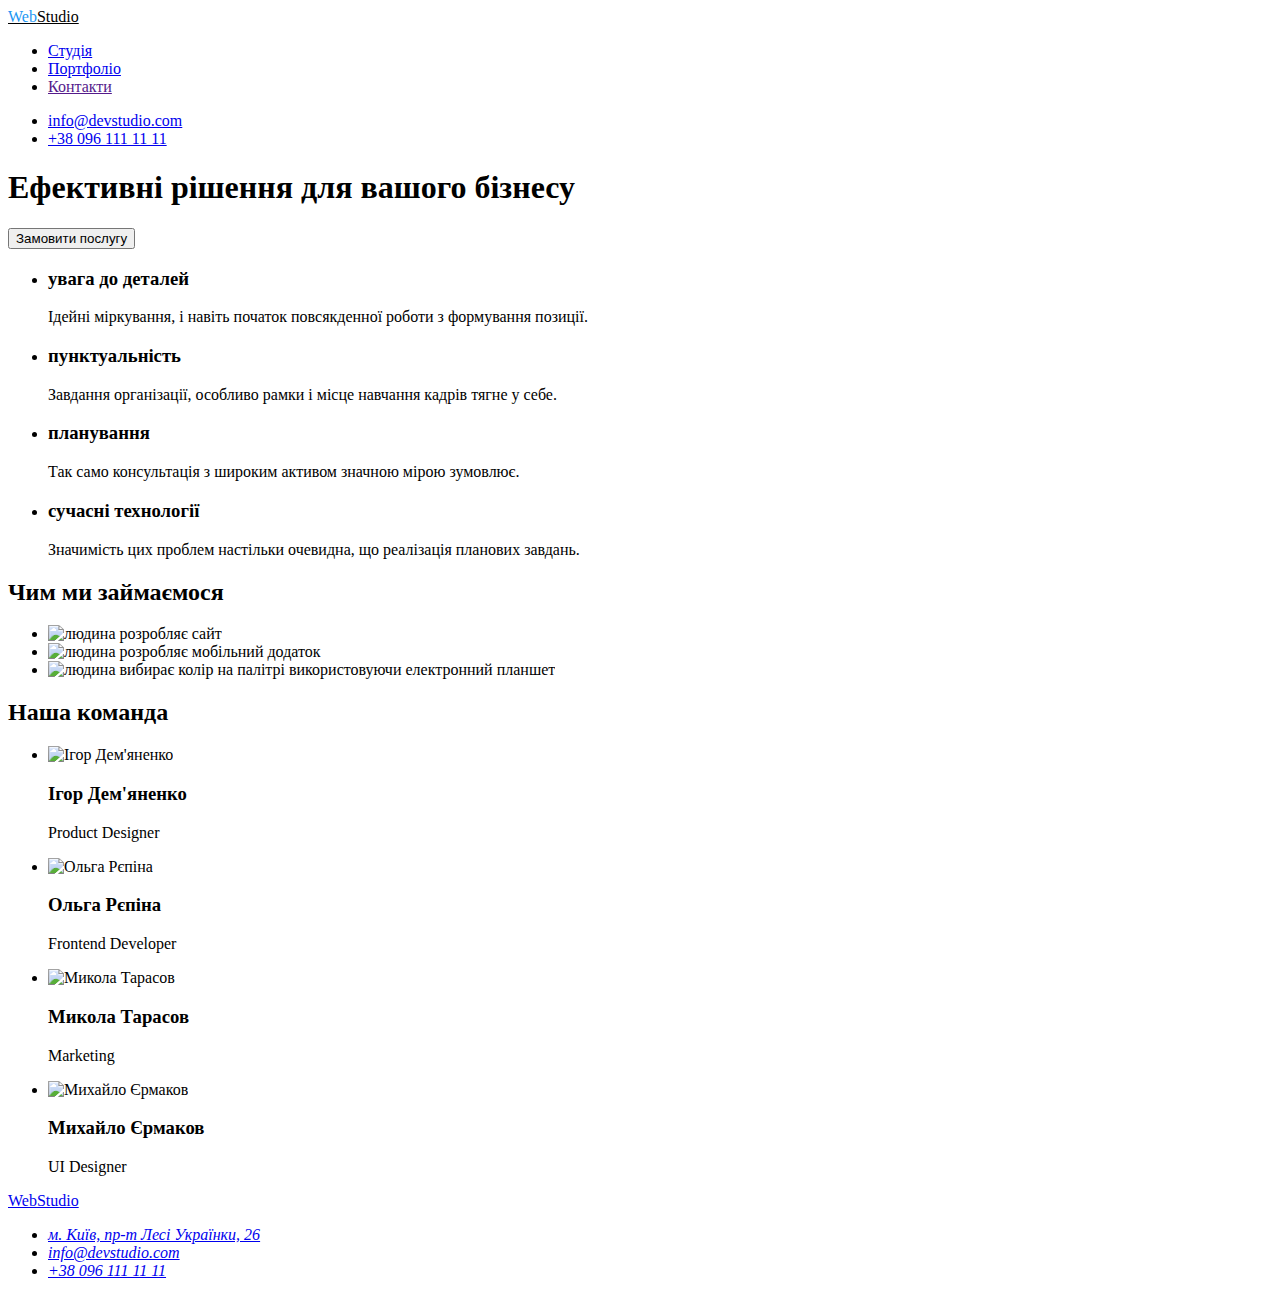
==== index.html @ b7144960 "html markup done" ====
<!DOCTYPE html>
<html lang="uk">
  <head>
    <meta charset="UTF-8" />
    <meta
      name="viewport"
      content="width=device-width, user-scalable=no, initial-scale=1.0, maximum-scale=1.0, minimum-scale=1.0"
    />
    <meta http-equiv="X-UA-Compatible" content="ie=edge" />
    <link rel="stylesheet" href="./css/styles.css" />
    <title>Document</title>
  </head>

  <body>
    <!--<header> -->
    <header class="header">
      <nav>
        <a href="./index.html" lang="en" class="logo"><span class="logo-web">Web</span>Studio</a>
        <ul class="list">
          <li><a href="./index.html">Студія</a></li>
          <li><a href="./portfolio.html">Портфоліо</a></li>
          <li><a href="">Контакти</a></li>
        </ul>
      </nav>
      <ul>
        <li><a href="mailto:info@devstudio.com">info@devstudio.com</a></li>
        <li><a href="tel:+380961111111">+38 096 111 11 11</a></li>
      </ul>
    </header>
    <main>
      <!--Hero-->
      <section>
        <h1>
          Ефективні рішення для вашого бізнесу
        </h1>
        <button type="button">Замовити послугу</button>
      </section>
      <!--peculiarity-->
      <section>
        <h2 class="visually-hidden">Наші переваги</h2>
        <ul>
          <li>
            <h3>увага до деталей</h3>
            <p>
              Ідейні міркування, і навіть початок повсякденної роботи з
              формування позиції.
            </p>
          </li>
          <li>
            <h3>пунктуальність</h3>
            <p>
              Завдання організації, особливо рамки і місце навчання кадрів тягне
              у себе.
            </p>
          </li>
          <li>
            <h3>планування</h3>
            <p>
              Так само консультація з широким активом значною мірою зумовлює.
            </p>
          </li>
          <li>
            <h3>сучасні технології</h3>
            <p>
              Значимість цих проблем настільки очевидна, що реалізація планових
              завдань.
            </p>
          </li>
        </ul>
      </section>
      <!--What we do-->
      <section>
        <h2>Чим ми займаємося</h2>
        <ul>
          <li>
            <img
              src="./images/what-we-do-1.jpg"
              alt="людина розробляє сайт"
              width="370"
            />
          </li>
          <li>
            <img
              src="./images/what-we-do-2.jpg"
              alt="людина розробляє мобільний додаток"
              width="370"
            />
          </li>
          <li>
            <img
              src="./images/what-we-do-3.jpg"
              alt="людина вибирає колір на палітрі використовуючи електронний планшет"
              width="370"
            />
          </li>
        </ul>
      </section>
      <!--Crew-->
      <section>
        <h2>Наша команда</h2>
        <ul>
          <li>
            <img
              src="./images/1-crew-igor.jpg"
              alt="Ігор Дем'яненко"
              width="270"
            />
            <h3>Ігор Дем'яненко</h3>
            <p lang="en">Product Designer</p>
          </li>
          <li>
            <img
              src="./images/2-crew-olga.jpg"
              alt="Ольга Рєпіна"
              width="270"
            />
            <h3>Ольга Рєпіна</h3>
            <p lang="en">Frontend Developer</p>
          </li>
          <li>
            <img
              src="./images/3-crew-mykola.jpg"
              alt="Микола Тарасов"
              width="270"
            />
            <h3>Микола Тарасов</h3>
            <p lang="en">Marketing</p>
          </li>
          <li>
            <img
              src="./images/4-crew-myhajlo.jpg"
              alt="Михайло Єрмаков"
              width="270"
            />
            <h3>Михайло Єрмаков</h3>
            <p lang="en">UI Designer</p>
          </li>
        </ul>
      </section>
    </main>
    <footer>
      <a href="./index.html" lang="en">WebStudio</a>
      <address>
        <ul>
          <li>
            <a
              href="https://goo.gl/maps/737W861gWsL9Yp3m6"
              target="_blank"
              rel="noopener nofollow"
              >м. Київ, пр-т Лесі Українки, 26</a
            >
          </li>
          <li><a href="mailto:info@devstudio.com">info@devstudio.com</a></li>
          <li><a href="tel:+380961111111">+38 096 111 11 11</a></li>
        </ul>
      </address>
    </footer>
  </body>
</html>
---- css/styles.css ----
/* Цвет темный основного текста  #212121*/
/* Белый цвет основного текста #FFFFFF*/
/* Цвет дополнительного серого текста #757575*/
/* Синий акцентный цвет #2196F3*/
/*#EEEEEE*/
/* Цвет лого #000000*/
/*#F5F4FA*/
/*цвет контакты футер #FFFFFF 60%*/
/* Цвет бэкграунд герой футер #2F303A*/
/*#ECECEC*/

.visually-hidden {
  position: absolute;
  white-space: nowrap;
  width: 1px;
  height: 1px;
  overflow: hidden;
  border: 0;
  padding: 0;
  clip: rect(0 0 0 0);
  clip-path: inset(50%);
  margin: -1px;
}
.logo {
  color: #000000;
}
.logo-web {
  color: #2196F3; }
/*Site nav*/
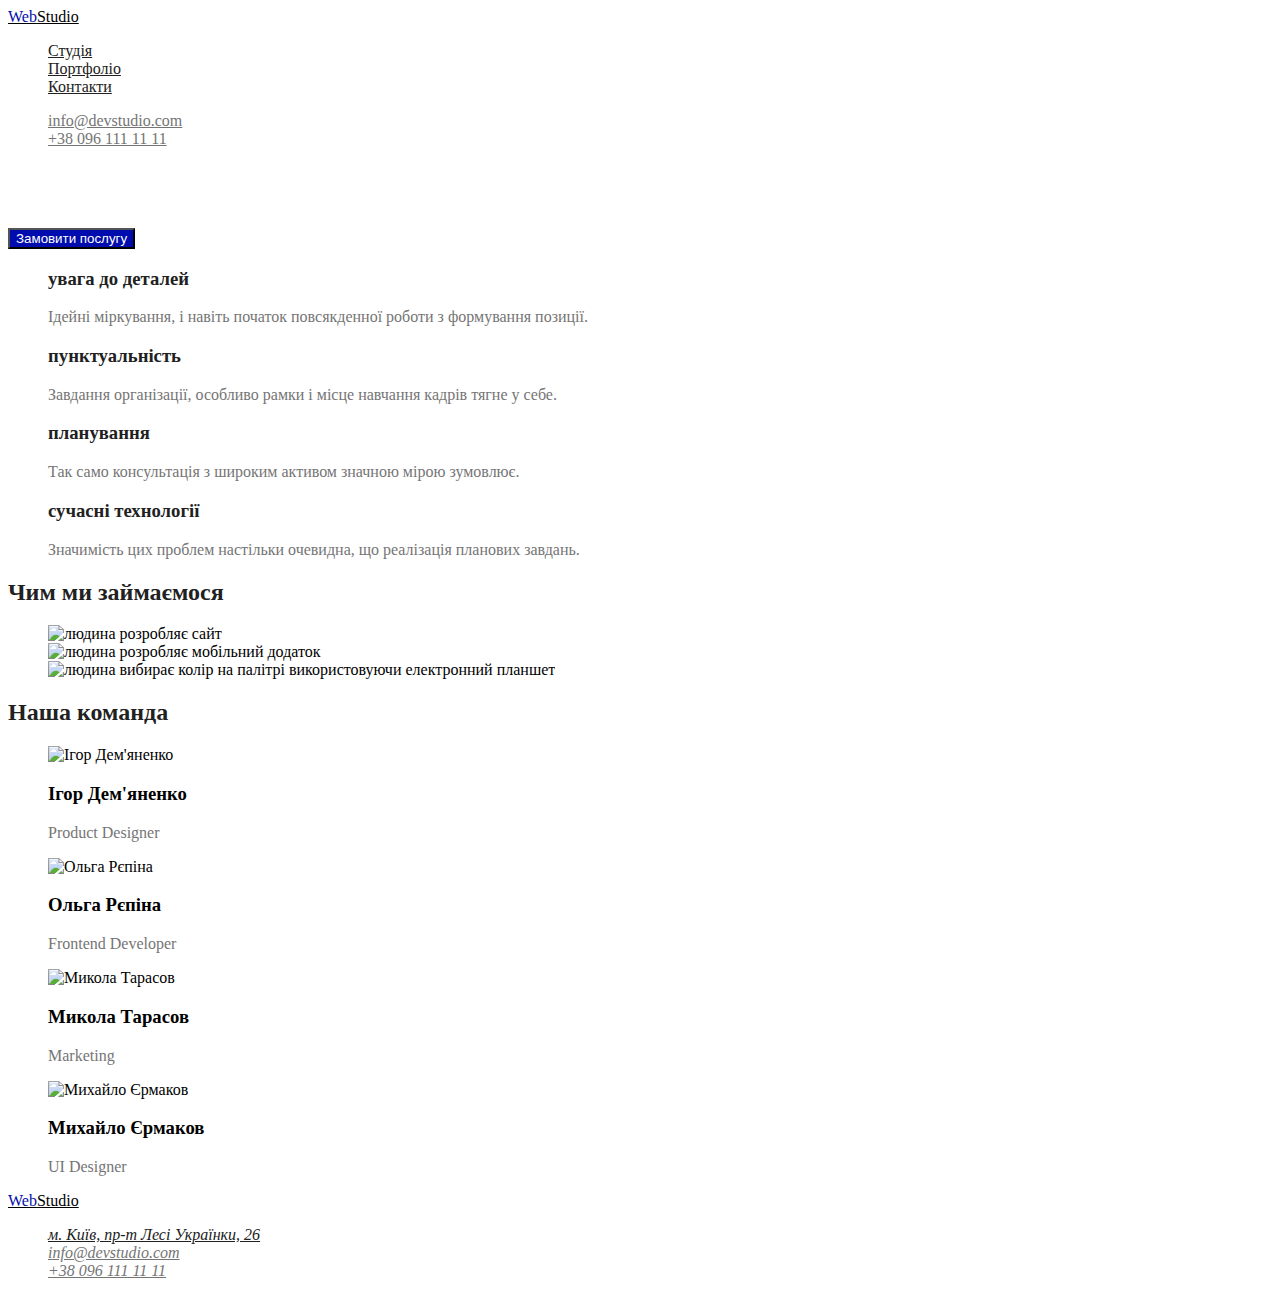
==== commit 53e2ae3e: "css colors markup done" ====
--- a/index.html
+++ b/index.html
@@ -15,53 +15,53 @@
     <!--<header> -->
     <header class="header">
       <nav>
-        <a href="./index.html" lang="en" class="logo"><span class="logo-web">Web</span>Studio</a>
-        <ul class="list">
-          <li><a href="./index.html">Студія</a></li>
-          <li><a href="./portfolio.html">Портфоліо</a></li>
-          <li><a href="">Контакти</a></li>
+        <a href="./index.html" lang="en" class="logo"><span class="logo-accent">Web</span>Studio</a>
+        <ul class="site-nav list">
+          <li><a href="./index.html" class="link">Студія</a></li>
+          <li><a href="./portfolio.html" class="link">Портфоліо</a></li>
+          <li><a href="" class="link">Контакти</a></li>
         </ul>
       </nav>
-      <ul>
-        <li><a href="mailto:info@devstudio.com">info@devstudio.com</a></li>
-        <li><a href="tel:+380961111111">+38 096 111 11 11</a></li>
+      <ul class="site-nav-contact list">
+        <li><a href="mailto:info@devstudio.com" class="link">info@devstudio.com</a></li>
+        <li><a href="tel:+380961111111" class="link">+38 096 111 11 11</a></li>
       </ul>
     </header>
     <main>
       <!--Hero-->
-      <section>
-        <h1>
+      <section class="hero">
+        <h1 class="hero-title">
           Ефективні рішення для вашого бізнесу
         </h1>
-        <button type="button">Замовити послугу</button>
+        <button type="button" class="button">Замовити послугу</button>
       </section>
-      <!--peculiarity-->
-      <section>
+      <!--Features-->
+      <section class="section">
         <h2 class="visually-hidden">Наші переваги</h2>
-        <ul>
+        <ul class="features list">
           <li>
-            <h3>увага до деталей</h3>
-            <p>
+            <h3 class="subtitle">увага до деталей</h3>
+            <p class="text">
               Ідейні міркування, і навіть початок повсякденної роботи з
               формування позиції.
             </p>
           </li>
           <li>
-            <h3>пунктуальність</h3>
-            <p>
+            <h3 class="subtitle">пунктуальність</h3>
+            <p class="text">
               Завдання організації, особливо рамки і місце навчання кадрів тягне
               у себе.
             </p>
           </li>
           <li>
-            <h3>планування</h3>
-            <p>
+            <h3 class="subtitle">планування</h3>
+            <p class="text">
               Так само консультація з широким активом значною мірою зумовлює.
             </p>
           </li>
           <li>
-            <h3>сучасні технології</h3>
-            <p>
+            <h3 class="subtitle">сучасні технології</h3>
+            <p class="text">
               Значимість цих проблем настільки очевидна, що реалізація планових
               завдань.
             </p>
@@ -69,9 +69,9 @@
         </ul>
       </section>
       <!--What we do-->
-      <section>
-        <h2>Чим ми займаємося</h2>
-        <ul>
+      <section class="section">
+        <h2 class="section-title">Чим ми займаємося</h2>
+        <ul class="list">
           <li>
             <img
               src="./images/what-we-do-1.jpg"
@@ -96,17 +96,17 @@
         </ul>
       </section>
       <!--Crew-->
-      <section>
-        <h2>Наша команда</h2>
-        <ul>
+      <section class="section">
+        <h2 class="section-title">Наша команда</h2>
+        <ul class="team list">
           <li>
             <img
               src="./images/1-crew-igor.jpg"
               alt="Ігор Дем'яненко"
               width="270"
             />
-            <h3>Ігор Дем'яненко</h3>
-            <p lang="en">Product Designer</p>
+            <h3 class="subtitle">Ігор Дем'яненко</h3>
+            <p lang="en" class="text">Product Designer</p>
           </li>
           <li>
             <img
@@ -114,8 +114,8 @@
               alt="Ольга Рєпіна"
               width="270"
             />
-            <h3>Ольга Рєпіна</h3>
-            <p lang="en">Frontend Developer</p>
+            <h3 class="subtitle">Ольга Рєпіна</h3>
+            <p lang="en" class="text">Frontend Developer</p>
           </li>
           <li>
             <img
@@ -123,8 +123,8 @@
               alt="Микола Тарасов"
               width="270"
             />
-            <h3>Микола Тарасов</h3>
-            <p lang="en">Marketing</p>
+            <h3 class="subtitle">Микола Тарасов</h3>
+            <p lang="en" class="text">Marketing</p>
           </li>
           <li>
             <img
@@ -132,26 +132,26 @@
               alt="Михайло Єрмаков"
               width="270"
             />
-            <h3>Михайло Єрмаков</h3>
-            <p lang="en">UI Designer</p>
+            <h3 class="subtitle">Михайло Єрмаков</h3>
+            <p lang="en" class="text">UI Designer</p>
           </li>
         </ul>
       </section>
     </main>
     <footer>
-      <a href="./index.html" lang="en">WebStudio</a>
+      <a href="./index.html" lang="en" class="logo"><span class="logo-accent">Web</span>Studio</a>
       <address>
-        <ul>
+        <ul class="footer list">
           <li>
             <a
               href="https://goo.gl/maps/737W861gWsL9Yp3m6"
               target="_blank"
-              rel="noopener nofollow"
+              rel="noopener nofollow" class="address"
               >м. Київ, пр-т Лесі Українки, 26</a
             >
           </li>
-          <li><a href="mailto:info@devstudio.com">info@devstudio.com</a></li>
-          <li><a href="tel:+380961111111">+38 096 111 11 11</a></li>
+          <li><a href="mailto:info@devstudio.com" class="contact">info@devstudio.com</a></li>
+          <li><a href="tel:+380961111111" class="contact">+38 096 111 11 11</a></li>
         </ul>
       </address>
     </footer>
--- a/css/styles.css
+++ b/css/styles.css
@@ -9,21 +9,126 @@
 /* Цвет бэкграунд герой футер #2F303A*/
 /*#ECECEC*/
 
+:root{
+    --primary-text-color: #212121;
+    --accent-text-color: #000cae;
+    --description-text-color: #757575;
+    --white-text-color: #FFFFFF;
+}
+
+/*Common classes*/
+.list {
+    list-style: none;
+}
+.button {
+    color: var(--white-text-color);
+    background-color: var(--accent-text-color);
+}
+.button-secondary {
+    color: var(--primary-text-color) ;
+    background-color: #F5F4FA   ;
+}
+.current {
+    color: var(--white-text-color);
+    background-color: var(--accent-text-color);
+}
+
+/*Section*/
+.section-title {
+    color: var(--primary-text-color);
+}
+
 .visually-hidden {
-  position: absolute;
-  white-space: nowrap;
-  width: 1px;
-  height: 1px;
-  overflow: hidden;
-  border: 0;
-  padding: 0;
-  clip: rect(0 0 0 0);
-  clip-path: inset(50%);
-  margin: -1px;
+    position: absolute;
+    white-space: nowrap;
+    width: 1px;
+    height: 1px;
+    overflow: hidden;
+    border: 0;
+    padding: 0;
+    clip: rect(0 0 0 0);
+    clip-path: inset(50%);
+    margin: -1px;
 }
+
+.body {
+    color: var(--primary-text-color);
+}
+
+/*Logo*/
 .logo {
   color: #000000;
 }
-.logo-web {
-  color: #2196F3; }
+.logo-accent {
+    color: var(--accent-text-color);
+}
+.logo :hover,
+.logo :focus {
+  color: var(--accent-text-color);
+}
+
 /*Site nav*/
+.site-nav .link{
+    color: var(--primary-text-color);
+}
+
+.site-nav .link:hover,
+.site-nav .link:focus
+{
+  color: var(--accent-text-color);
+}
+
+.site-nav-contact .link {
+    color: var(--description-text-color)
+}
+
+.site-nav-contact .link:hover,
+.site-nav-contact .link:focus {
+  color: var(--accent-text-color);
+}
+.site-nav .gray:hover,
+.site-nav .gray:focus {
+  color: var(--accent-text-color);
+}
+
+.gray {
+ color: var(--description-text-color);
+}
+
+/*Hero*/
+.hero-title {
+  color: #FFFFFF;
+}
+
+/*Features*/
+ .features .subtitle {
+   color: var(--primary-text-color);
+ }
+
+ .features .text {
+   color: var(--description-text-color);
+ }
+
+ /*Team*/
+
+ .team .text {
+   color: var(--description-text-color);
+ }
+
+ /*Footer*/
+
+.footer .address {
+    color: var(--primary-text-color)
+}
+.footer .contact {
+     color: var(--description-text-color)
+}
+ /*Products*/
+
+.products-title {
+    color: var(--primary-text-color)
+}
+
+.products .text {
+    color: var(--description-text-color)
+}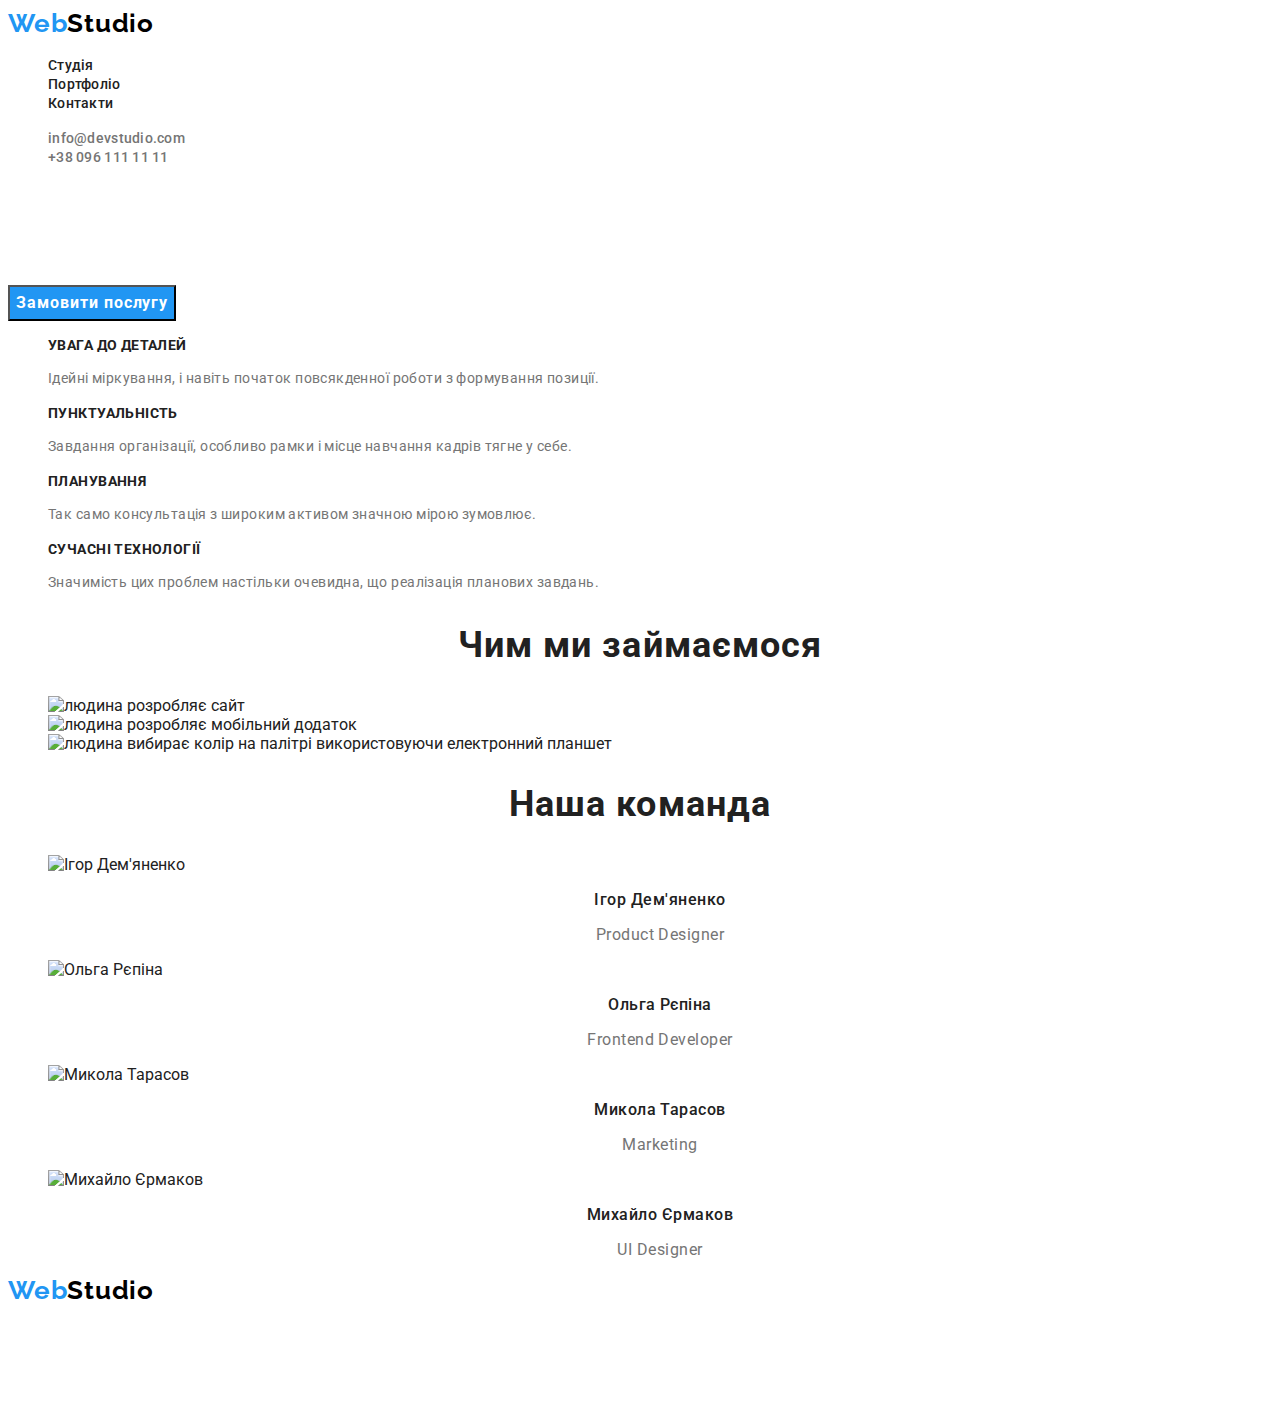
==== commit 1249bc26: "css text markup done" ====
--- a/index.html
+++ b/index.html
@@ -7,6 +7,9 @@
       content="width=device-width, user-scalable=no, initial-scale=1.0, maximum-scale=1.0, minimum-scale=1.0"
     />
     <meta http-equiv="X-UA-Compatible" content="ie=edge" />
+    <link rel="preconnect" href="https://fonts.googleapis.com">
+    <link rel="preconnect" href="https://fonts.gstatic.com" crossorigin>
+    <link href="https://fonts.googleapis.com/css2?family=Raleway:wght@700&family=Roboto:wght@400;500;700;900&display=swap" rel="stylesheet">
     <link rel="stylesheet" href="./css/styles.css" />
     <title>Document</title>
   </head>
--- a/css/styles.css
+++ b/css/styles.css
@@ -9,24 +9,54 @@
 /* Цвет бэкграунд герой футер #2F303A*/
 /*#ECECEC*/
 
+/*font-family: 'Raleway', sans-serif;*/
+/*font-family: 'Roboto', sans-serif;*/
+
+body {
+    font-family: 'Roboto', sans-serif;
+    color: var(--primary-text-color);
+}
+
 :root{
     --primary-text-color: #212121;
-    --accent-text-color: #000cae;
+    --accent-text-color: #2196F3;
     --description-text-color: #757575;
     --white-text-color: #FFFFFF;
 }
-
 /*Common classes*/
+
+a {
+    text-decoration: none;
+}
+
 .list {
     list-style: none;
 }
 .button {
     color: var(--white-text-color);
     background-color: var(--accent-text-color);
+
+    font-family: 'Roboto', sans-serif;
+    font-weight: 700;
+    font-size: 16px;
+    line-height: 1.875;
+    letter-spacing: 0.06em;
+    text-align: center;
+
+    cursor: pointer;
 }
 .button-secondary {
     color: var(--primary-text-color) ;
     background-color: #F5F4FA   ;
+    font-family: 'Roboto', sans-serif;
+
+    font-weight: 500;
+    font-size: 16px;
+    line-height: 26px;
+    /* identical to box height, or 162% */
+
+    text-align: center;
+    letter-spacing: 0.03em;
 }
 .current {
     color: var(--white-text-color);
@@ -36,6 +66,12 @@
 /*Section*/
 .section-title {
     color: var(--primary-text-color);
+
+    font-weight: 700;
+    font-size: 36px;
+    line-height: 1.17;
+    text-align: center;
+    letter-spacing: 0.03em;
 }
 
 .visually-hidden {
@@ -51,16 +87,19 @@
     margin: -1px;
 }
 
-.body {
-    color: var(--primary-text-color);
-}
-
 /*Logo*/
 .logo {
-  color: #000000;
+    color: #000000;
+    font-family: 'Raleway', sans-serif;
+
+    font-weight: 700;
+    font-size: 26px;
+    line-height: 1.19;
+    letter-spacing: 0.03em;
 }
 .logo-accent {
     color: var(--accent-text-color);
+
 }
 .logo :hover,
 .logo :focus {
@@ -70,6 +109,11 @@
 /*Site nav*/
 .site-nav .link{
     color: var(--primary-text-color);
+
+    font-weight: 500;
+    font-size: 14px;
+    line-height: 1.142;
+    letter-spacing: 0.02em;
 }
 
 .site-nav .link:hover,
@@ -78,8 +122,13 @@
   color: var(--accent-text-color);
 }
 
-.site-nav-contact .link {
-    color: var(--description-text-color)
+.site-nav-contact .link  {
+    color: var(--description-text-color);
+
+    font-weight: 500;
+    font-size: 14px;
+    line-height: 1.142;
+    letter-spacing: 0.02em;
 }
 
 .site-nav-contact .link:hover,
@@ -91,44 +140,98 @@
   color: var(--accent-text-color);
 }
 
-.gray {
- color: var(--description-text-color);
-}
 
 /*Hero*/
 .hero-title {
   color: #FFFFFF;
+
+    font-weight: 900;
+    font-size: 44px;
+    line-height: 1.36;
+    text-align: center;
+    letter-spacing: 0.06em;
+    text-transform: uppercase;
 }
 
 /*Features*/
  .features .subtitle {
    color: var(--primary-text-color);
+
+     font-weight: 700;
+     font-size: 14px;
+     line-height: 1.142;
+     letter-spacing: 0.03em;
+     text-transform: uppercase;
  }
 
  .features .text {
    color: var(--description-text-color);
+
+     font-weight: 400;
+     font-size: 14px;
+     line-height: 1.714;
+     letter-spacing: 0.03em;
  }
 
  /*Team*/
+
+.team .subtitle {
+    color: var(--primary-text-color);
+
+    font-weight: 500;
+    font-size: 16px;
+    line-height: 1.187;
+    text-align: center;
+    letter-spacing: 0.03em;
+}
 
  .team .text {
    color: var(--description-text-color);
+
+     font-weight: 400;
+     font-size: 16px;
+     line-height: 1.187;
+     text-align: center;
+     letter-spacing: 0.03em;
  }
 
  /*Footer*/
 
 .footer .address {
-    color: var(--primary-text-color)
+    color: var(--white-text-color);
+
+    font-style: normal;
+    font-weight: 400;
+    font-size: 14px;
+    line-height: 1.714;
+    letter-spacing: 0.03em;
 }
 .footer .contact {
-     color: var(--description-text-color)
+    color: var(--white-text-color);
+
+    font-style: normal;
+    font-weight: 400;
+    font-size: 14px;
+    line-height: 1.714;
+    letter-spacing: 0.03em;
+
+
 }
  /*Products*/
 
-.products-title {
-    color: var(--primary-text-color)
+.products h2 {
+    color: var(--primary-text-color);
+
+    font-weight: 700;
+    font-size: 18px;
+    line-height: 2;
+    letter-spacing: 0.06em;
 }
 
 .products .text {
-    color: var(--description-text-color)
+    color: var(--description-text-color);
+
+    font-size: 16px;
+    line-height: 1.875;
+    letter-spacing: 0.03em;
 }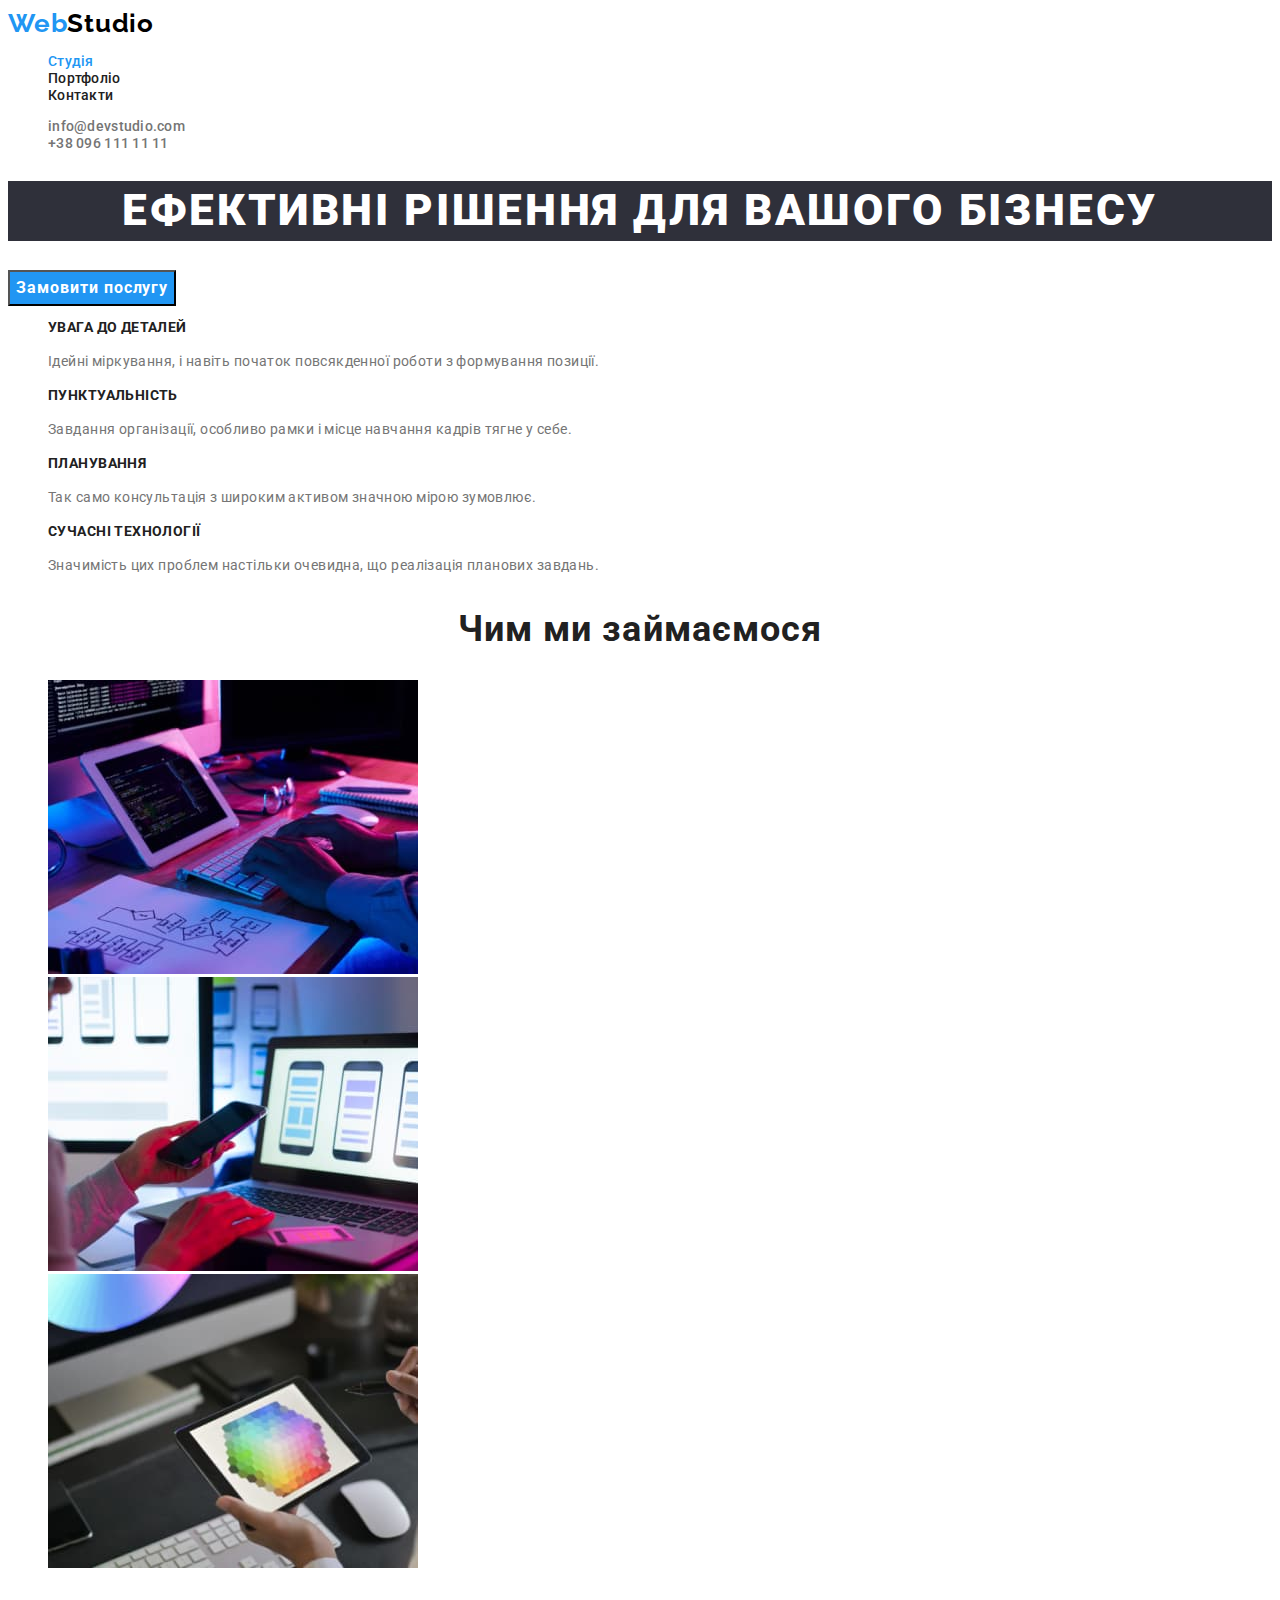
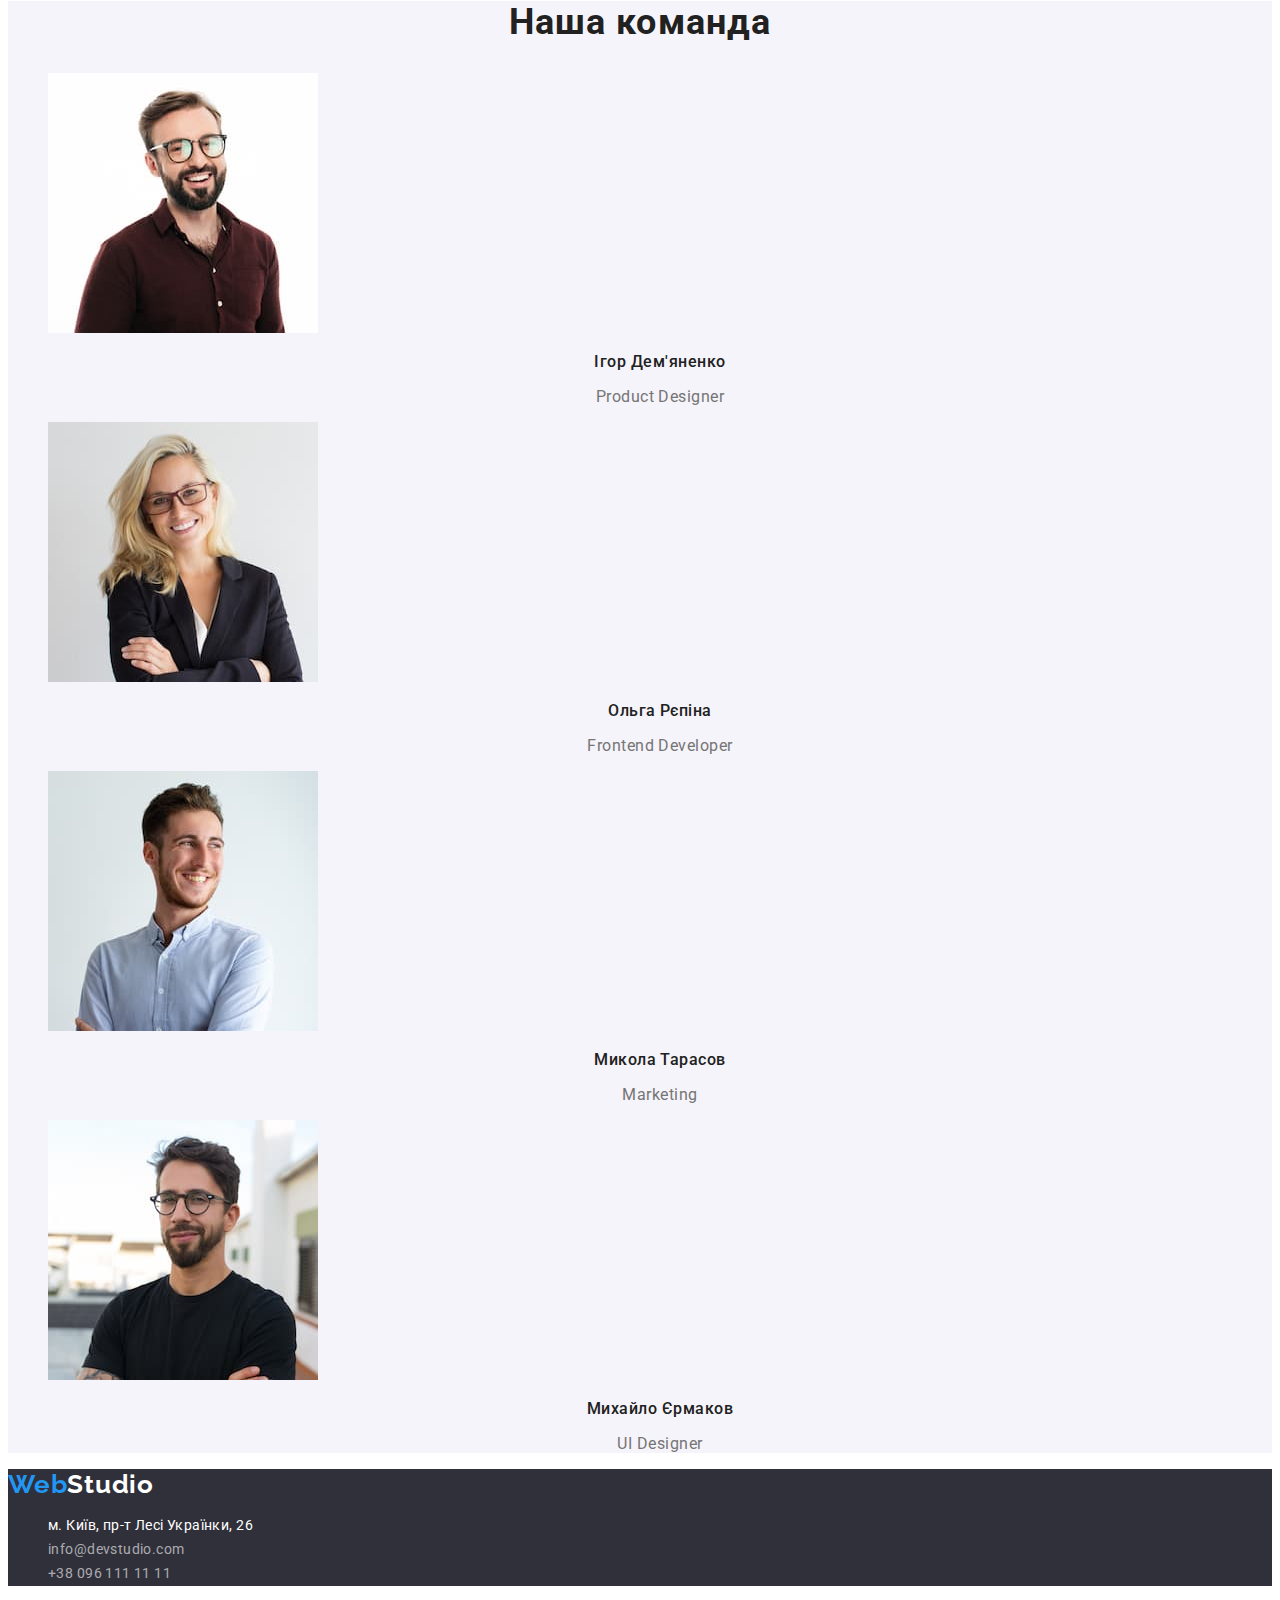
==== commit a8820b45: "correct css colors fonts" ====
--- a/index.html
+++ b/index.html
@@ -3,13 +3,16 @@
   <head>
     <meta charset="UTF-8" />
     <meta
-      name="viewport"
-      content="width=device-width, user-scalable=no, initial-scale=1.0, maximum-scale=1.0, minimum-scale=1.0"
+        name="viewport"
+        content="width=device-width, user-scalable=no, initial-scale=1.0, maximum-scale=1.0, minimum-scale=1.0"
     />
     <meta http-equiv="X-UA-Compatible" content="ie=edge" />
-    <link rel="preconnect" href="https://fonts.googleapis.com">
-    <link rel="preconnect" href="https://fonts.gstatic.com" crossorigin>
-    <link href="https://fonts.googleapis.com/css2?family=Raleway:wght@700&family=Roboto:wght@400;500;700;900&display=swap" rel="stylesheet">
+    <link rel="preconnect" href="https://fonts.googleapis.com" />
+    <link rel="preconnect" href="https://fonts.gstatic.com" crossorigin />
+    <link
+        href="https://fonts.googleapis.com/css2?family=Raleway:wght@700&family=Roboto:wght@400;500;700;900&display=swap"
+        rel="stylesheet"
+    />
     <link rel="stylesheet" href="./css/styles.css" />
     <title>Document</title>
   </head>
@@ -18,24 +21,28 @@
     <!--<header> -->
     <header class="header">
       <nav>
-        <a href="./index.html" lang="en" class="logo"><span class="logo-accent">Web</span>Studio</a>
+        <a href="./index.html" lang="en" class="logo"
+        ><span class="logo-accent">Web</span>Studio</a
+        >
         <ul class="site-nav list">
-          <li><a href="./index.html" class="link">Студія</a></li>
-          <li><a href="./portfolio.html" class="link">Портфоліо</a></li>
-          <li><a href="" class="link">Контакти</a></li>
+          <li><a href="./index.html" class="site-link current">Студія</a></li>
+          <li><a href="./portfolio.html" class="site-link">Портфоліо</a></li>
+          <li><a href="" class="site-link">Контакти</a></li>
         </ul>
       </nav>
       <ul class="site-nav-contact list">
-        <li><a href="mailto:info@devstudio.com" class="link">info@devstudio.com</a></li>
+        <li>
+          <a href="mailto:info@devstudio.com" class="link"
+          >info@devstudio.com</a
+          >
+        </li>
         <li><a href="tel:+380961111111" class="link">+38 096 111 11 11</a></li>
       </ul>
     </header>
     <main>
       <!--Hero-->
       <section class="hero">
-        <h1 class="hero-title">
-          Ефективні рішення для вашого бізнесу
-        </h1>
+        <h1 class="hero-title">Ефективні рішення для вашого бізнесу</h1>
         <button type="button" class="button">Замовити послугу</button>
       </section>
       <!--Features-->
@@ -77,63 +84,63 @@
         <ul class="list">
           <li>
             <img
-              src="./images/what-we-do-1.jpg"
-              alt="людина розробляє сайт"
-              width="370"
+                src="./images/what-we-do-1.jpg"
+                alt="людина розробляє сайт"
+                width="370"
             />
           </li>
           <li>
             <img
-              src="./images/what-we-do-2.jpg"
-              alt="людина розробляє мобільний додаток"
-              width="370"
+                src="./images/what-we-do-2.jpg"
+                alt="людина розробляє мобільний додаток"
+                width="370"
             />
           </li>
           <li>
             <img
-              src="./images/what-we-do-3.jpg"
-              alt="людина вибирає колір на палітрі використовуючи електронний планшет"
-              width="370"
+                src="./images/what-we-do-3.jpg"
+                alt="людина вибирає колір на палітрі використовуючи електронний планшет"
+                width="370"
             />
           </li>
         </ul>
       </section>
       <!--Crew-->
-      <section class="section">
+      <section class="section crew">
         <h2 class="section-title">Наша команда</h2>
         <ul class="team list">
           <li>
             <img
-              src="./images/1-crew-igor.jpg"
-              alt="Ігор Дем'яненко"
-              width="270"
+                src="./images/1-crew-igor.jpg"
+                alt="Ігор Дем'яненко"
+                width="270"
             />
             <h3 class="subtitle">Ігор Дем'яненко</h3>
             <p lang="en" class="text">Product Designer</p>
           </li>
           <li>
             <img
-              src="./images/2-crew-olga.jpg"
-              alt="Ольга Рєпіна"
-              width="270"
+                src="./images/2-crew-olga.jpg"
+                alt="Ольга Рєпіна"
+                width="270"
             />
             <h3 class="subtitle">Ольга Рєпіна</h3>
             <p lang="en" class="text">Frontend Developer</p>
           </li>
           <li>
             <img
-              src="./images/3-crew-mykola.jpg"
-              alt="Микола Тарасов"
-              width="270"
+                src="./images/3-crew-mykola.jpg"
+                alt="Микола Тарасов"
+                width="270"
             />
             <h3 class="subtitle">Микола Тарасов</h3>
             <p lang="en" class="text">Marketing</p>
           </li>
           <li>
             <img
-              src="./images/4-crew-myhajlo.jpg"
-              alt="Михайло Єрмаков"
-              width="270"
+                src="./images/4-crew-myhajlo.jpg"
+                alt="Михайло Єрмаков"
+                width="270"
             />
             <h3 class="subtitle">Михайло Єрмаков</h3>
             <p lang="en" class="text">UI Designer</p>
@@ -141,20 +148,29 @@
         </ul>
       </section>
     </main>
-    <footer>
-      <a href="./index.html" lang="en" class="logo"><span class="logo-accent">Web</span>Studio</a>
+    <footer class="footer">
+      <a href="./index.html" lang="en" class="logo"
+      ><span class="logo-accent">Web</span><span class="logo-white">Studio</span></a
+      >
       <address>
         <ul class="footer list">
           <li>
             <a
-              href="https://goo.gl/maps/737W861gWsL9Yp3m6"
-              target="_blank"
-              rel="noopener nofollow" class="address"
-              >м. Київ, пр-т Лесі Українки, 26</a
+                href="https://goo.gl/maps/737W861gWsL9Yp3m6"
+                target="_blank"
+                rel="noopener nofollow"
+                class="address"
+            >м. Київ, пр-т Лесі Українки, 26</a
             >
           </li>
-          <li><a href="mailto:info@devstudio.com" class="contact">info@devstudio.com</a></li>
-          <li><a href="tel:+380961111111" class="contact">+38 096 111 11 11</a></li>
+          <li>
+            <a href="mailto:info@devstudio.com" class="contact"
+            >info@devstudio.com</a
+            >
+          </li>
+          <li>
+            <a href="tel:+380961111111" class="contact">+38 096 111 11 11</a>
+          </li>
         </ul>
       </address>
     </footer>
--- a/css/styles.css
+++ b/css/styles.css
@@ -14,15 +14,23 @@
 
 body {
     font-family: 'Roboto', sans-serif;
-    color: var(--primary-text-color);
+    font-size: 14px;
+    letter-spacing: 0.03em;
+
+    background-color: var(--white-main-color);
+    color: var(--primary-text-color);
+
 }
 
 :root{
     --primary-text-color: #212121;
     --accent-text-color: #2196F3;
     --description-text-color: #757575;
-    --white-text-color: #FFFFFF;
-}
+    --white-main-color: #FFFFFF;
+    --background-dark-color: #2F303A;
+    --background-gray-color: #F5F4FA;
+}
+
 /*Common classes*/
 
 a {
@@ -33,33 +41,40 @@
     list-style: none;
 }
 .button {
-    color: var(--white-text-color);
+    color: var(--white-main-color);
     background-color: var(--accent-text-color);
 
     font-family: 'Roboto', sans-serif;
     font-weight: 700;
     font-size: 16px;
-    line-height: 1.875;
+    line-height: 1.87;
     letter-spacing: 0.06em;
     text-align: center;
 
     cursor: pointer;
 }
+
 .button-secondary {
     color: var(--primary-text-color) ;
     background-color: #F5F4FA   ;
     font-family: 'Roboto', sans-serif;
-
     font-weight: 500;
     font-size: 16px;
     line-height: 26px;
-    /* identical to box height, or 162% */
-
-    text-align: center;
-    letter-spacing: 0.03em;
-}
-.current {
-    color: var(--white-text-color);
+    text-align: center;
+    letter-spacing: 0.03em;
+
+    cursor: pointer;
+}
+
+.current-button {
+    color: var(--white-main-color);
+    background-color: var(--accent-text-color);
+}
+
+.button-secondary:hover,
+.button-secondary:focus {
+    color: var(--white-main-color);
     background-color: var(--accent-text-color);
 }
 
@@ -99,25 +114,33 @@
 }
 .logo-accent {
     color: var(--accent-text-color);
-
-}
+}
+
+.logo-white {
+    color: var(--white-main-color);
+}
+
 .logo :hover,
 .logo :focus {
   color: var(--accent-text-color);
 }
 
 /*Site nav*/
-.site-nav .link{
-    color: var(--primary-text-color);
-
-    font-weight: 500;
-    font-size: 14px;
-    line-height: 1.142;
+.site-link {
+    color: var(--primary-text-color);
+
+    font-weight: 500;
+    font-size: 14px;
+    line-height: 1.14;
     letter-spacing: 0.02em;
 }
 
-.site-nav .link:hover,
-.site-nav .link:focus
+.current {
+    color: var(--accent-text-color);
+}
+
+.site-nav .site-link:hover,
+.site-nav .site-link:focus
 {
   color: var(--accent-text-color);
 }
@@ -127,7 +150,7 @@
 
     font-weight: 500;
     font-size: 14px;
-    line-height: 1.142;
+    line-height: 1.14;
     letter-spacing: 0.02em;
 }
 
@@ -135,14 +158,10 @@
 .site-nav-contact .link:focus {
   color: var(--accent-text-color);
 }
-.site-nav .gray:hover,
-.site-nav .gray:focus {
-  color: var(--accent-text-color);
-}
-
 
 /*Hero*/
 .hero-title {
+    background-color: var(--background-dark-color);
   color: #FFFFFF;
 
     font-weight: 900;
@@ -159,7 +178,7 @@
 
      font-weight: 700;
      font-size: 14px;
-     line-height: 1.142;
+     line-height: 1.14;
      letter-spacing: 0.03em;
      text-transform: uppercase;
  }
@@ -167,20 +186,23 @@
  .features .text {
    color: var(--description-text-color);
 
-     font-weight: 400;
      font-size: 14px;
-     line-height: 1.714;
+     line-height: 1.71;
      letter-spacing: 0.03em;
  }
 
  /*Team*/
 
+.crew {
+    background-color: var(--background-gray-color);
+}
+
 .team .subtitle {
     color: var(--primary-text-color);
 
     font-weight: 500;
     font-size: 16px;
-    line-height: 1.187;
+    line-height: 1.19;
     text-align: center;
     letter-spacing: 0.03em;
 }
@@ -190,33 +212,45 @@
 
      font-weight: 400;
      font-size: 16px;
-     line-height: 1.187;
+     line-height: 1.19;
      text-align: center;
      letter-spacing: 0.03em;
  }
 
  /*Footer*/
+.footer {
+    background-color: var(--background-dark-color);
+}
 
 .footer .address {
-    color: var(--white-text-color);
+    color: var(--white-main-color);
 
     font-style: normal;
     font-weight: 400;
     font-size: 14px;
-    line-height: 1.714;
+    line-height: 1.71;
     letter-spacing: 0.03em;
 }
 .footer .contact {
-    color: var(--white-text-color);
+    color: #FFFFFF99;
 
     font-style: normal;
     font-weight: 400;
     font-size: 14px;
-    line-height: 1.714;
-    letter-spacing: 0.03em;
-
-
-}
+    line-height: 1.71;
+    letter-spacing: 0.03em;
+}
+
+.footer .address:hover,
+.footer .address:focus {
+    color: var(--accent-text-color);
+}
+
+.footer .contact:hover,
+.footer .contact:focus {
+    color: var(--accent-text-color);
+}
+
  /*Products*/
 
 .products h2 {
@@ -232,6 +266,5 @@
     color: var(--description-text-color);
 
     font-size: 16px;
-    line-height: 1.875;
-    letter-spacing: 0.03em;
+    line-height: 1.87;
 }